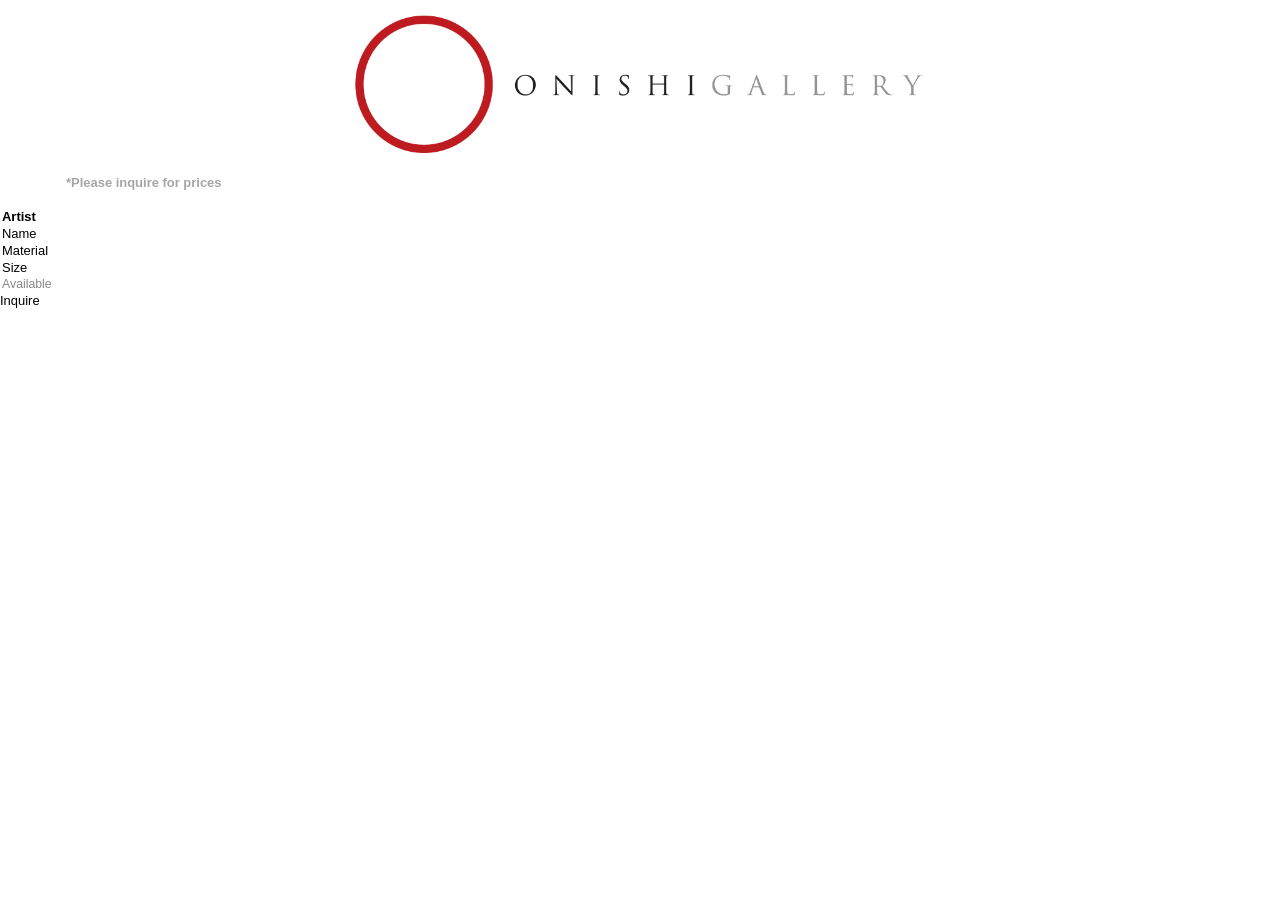
==== index.html @ 63615d31 "Initial commit: Asian Week Catalogue static site" ====
<!DOCTYPE html>
<html lang="en">
  <head>
    <meta charset="utf-8" />
    <meta name="viewport" content="width=device-width, initial-scale=1.0">

    <title>Sketch</title>

    <link rel="stylesheet" type="text/css" href="style.css">

    <script src="libraries/p5.min.js"></script>
    <script src="libraries/p5.sound.min.js"></script>
  </head>

  <body>
    <div class="title">
      <a href="https://www.onishigallery.com/" class="title">
        <img src="assets/onishi_gallery_logo.png" alt="Onishi Gallery Logo" class="logo">
      </a>
    </div>
    <div class="message">
      <p>*Please inquire for prices</p>
    </div>
    <div class="info">
      <img class="photo">
      <p class="artist">Artist</p>
      <p class="name">Name</p>
      <p class="material">Material</p>
      <p class="size">Size</p>
      <p class="availability">Available</p>
      <a class="button">Inquire</a>
    </div>
    <script src="sketch.js"></script>
  </body>
</html>
---- style.css ----
/* Flex layout for card */

@font-face {
  font-family: 'Glacial Indifference Bold'; /* A name you choose for your font */
  src: url('/assets/GlacialIndifference-Bold.otf') format('otf')
}

@font-face {
  font-family: 'Glacial Indifference'; /* A name you choose for your font */
  src: url('/assets/GlacialIndifference-Regular.otf') format('otf')
}

.logo{
  width: 45%;
  height: auto;
  margin-bottom: 20px;
  margin-top: 10px;
}

.card-flex {
  display: flex;
  align-items: flex-start;
}
.card .photo {
  width: 120px;
  height: auto;
  object-fit: cover;
  margin-right: 10px;
  flex-shrink: 0;
  aspect-ratio: 1 / 1; /* Forces a perfect square (1:1 ratio) */
  object-fit: cover;  /* Ensures the image fills the container without distortion or empty space, cropping if necessary */
  object-position: center;
}
.card-content {
  display: flex;
  flex-direction: column;
  align-items: flex-start;
  justify-content: flex-start;
  flex: 1;
}
.inquire-btn {
  margin:auto;
  padding: 8px 18px;
  background: #ffffff;
  color: #000000;
  border: 1px,solid, #000000;
  font-weight: bold;
  cursor: pointer;
  transition: background 0.2s;
}
.inquire-btn:hover {
  background: #005a40;
}
/* Card styles for catalogue items */
.card {
  border-radius: 8px;
  margin: 16px auto;
  width: 80%;
  background: #fff;
}

.artist{
  font-weight: bold;
  margin: 2px
}

/* .name {
  margin: 2px;
}

.material {
  color: #555;
  margin: 2px;
}

.material {
  color: #555;
  margin: 2px;
} */

.availability {
  color: #888;
  font-size: 0.95em;
  margin:2px
}

html, body {
  margin: 0;
  padding: 0;
  font-family: 'Glacial Indifference', sans-serif;
  font-size: 0.9em;
}

canvas {
  display: block;
}

.title{
  margin: auto;
  display: flex;
  justify-content: center; /* Centers horizontally */
  align-items: center;
}

.horizontal{
  display: flex;
  flex-direction: row;
}

p{
  margin: 2px;
}

.message{
  width: 90%;
  margin: auto;
}

.message p{
  font-weight: bold;
  color: #a6a6a6;
}
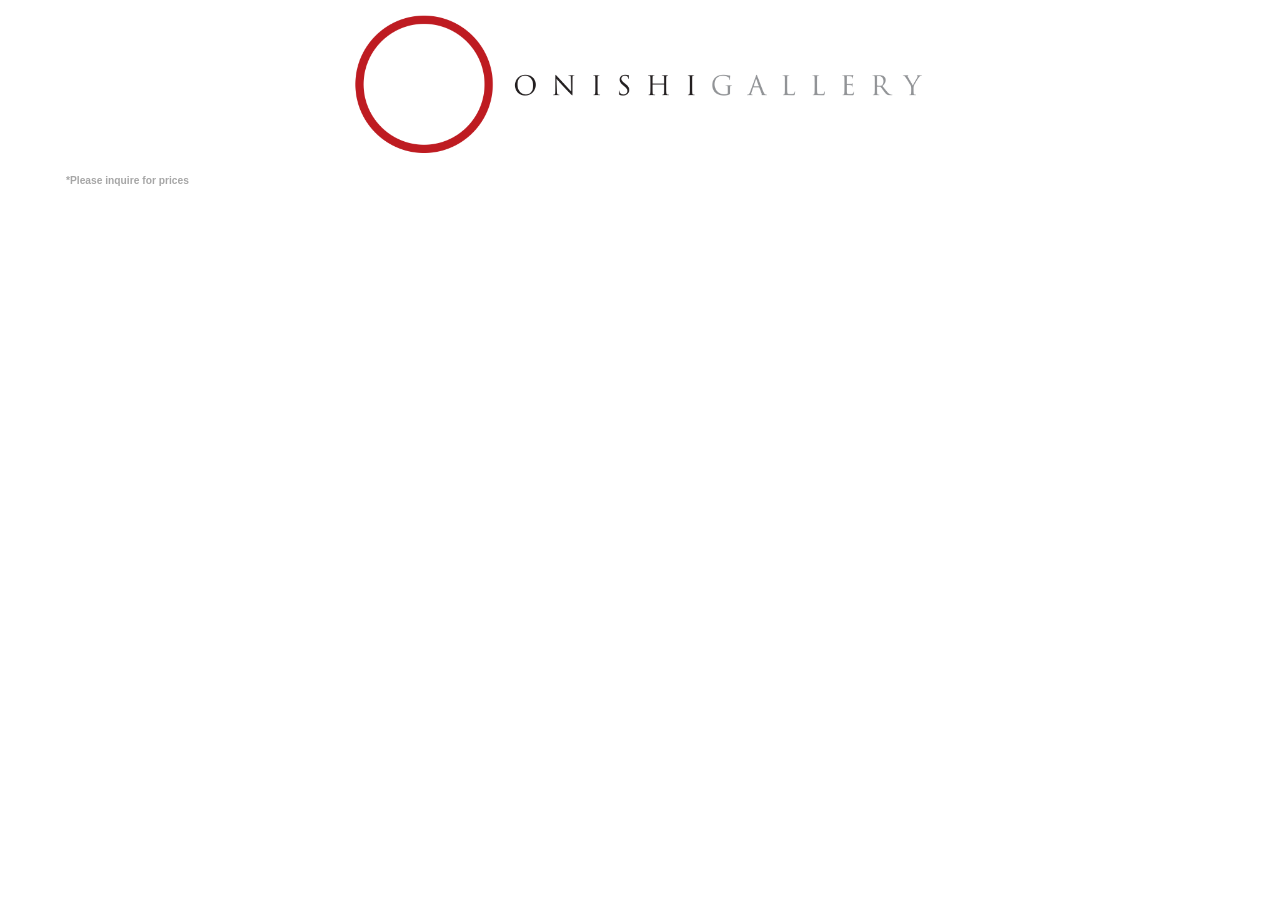
==== commit 5dd58270: "changes in sizing (for phone)" ====
--- a/index.html
+++ b/index.html
@@ -23,12 +23,12 @@
     </div>
     <div class="info">
       <img class="photo">
-      <p class="artist">Artist</p>
-      <p class="name">Name</p>
-      <p class="material">Material</p>
-      <p class="size">Size</p>
-      <p class="availability">Available</p>
-      <a class="button">Inquire</a>
+      <p class="artist"></p>
+      <p class="name"></p>
+      <p class="material"></p>
+      <p class="size"></p>
+      <p class="availability"></p>
+      <a class="button"></a>
     </div>
     <script src="sketch.js"></script>
   </body>
--- a/style.css
+++ b/style.css
@@ -1,3 +1,6 @@
+.not-available {
+  color: rgb(144, 48, 48) !important;
+}
 /* Flex layout for card */
 
 @font-face {
@@ -22,7 +25,7 @@
   align-items: flex-start;
 }
 .card .photo {
-  width: 120px;
+  width: 25%;
   height: auto;
   object-fit: cover;
   margin-right: 10px;
@@ -37,20 +40,18 @@
   align-items: flex-start;
   justify-content: flex-start;
   flex: 1;
+  width: 50%;
 }
 .inquire-btn {
   margin:auto;
-  padding: 8px 18px;
+  padding: 8px 10px;
   background: #ffffff;
   color: #000000;
   border: 1px,solid, #000000;
   font-weight: bold;
   cursor: pointer;
-  transition: background 0.2s;
 }
-.inquire-btn:hover {
-  background: #005a40;
-}
+
 /* Card styles for catalogue items */
 .card {
   border-radius: 8px;
@@ -64,20 +65,6 @@
   margin: 2px
 }
 
-/* .name {
-  margin: 2px;
-}
-
-.material {
-  color: #555;
-  margin: 2px;
-}
-
-.material {
-  color: #555;
-  margin: 2px;
-} */
-
 .availability {
   color: #888;
   font-size: 0.95em;
@@ -88,7 +75,7 @@
   margin: 0;
   padding: 0;
   font-family: 'Glacial Indifference', sans-serif;
-  font-size: 0.9em;
+  font-size: 0.8em;
 }
 
 canvas {
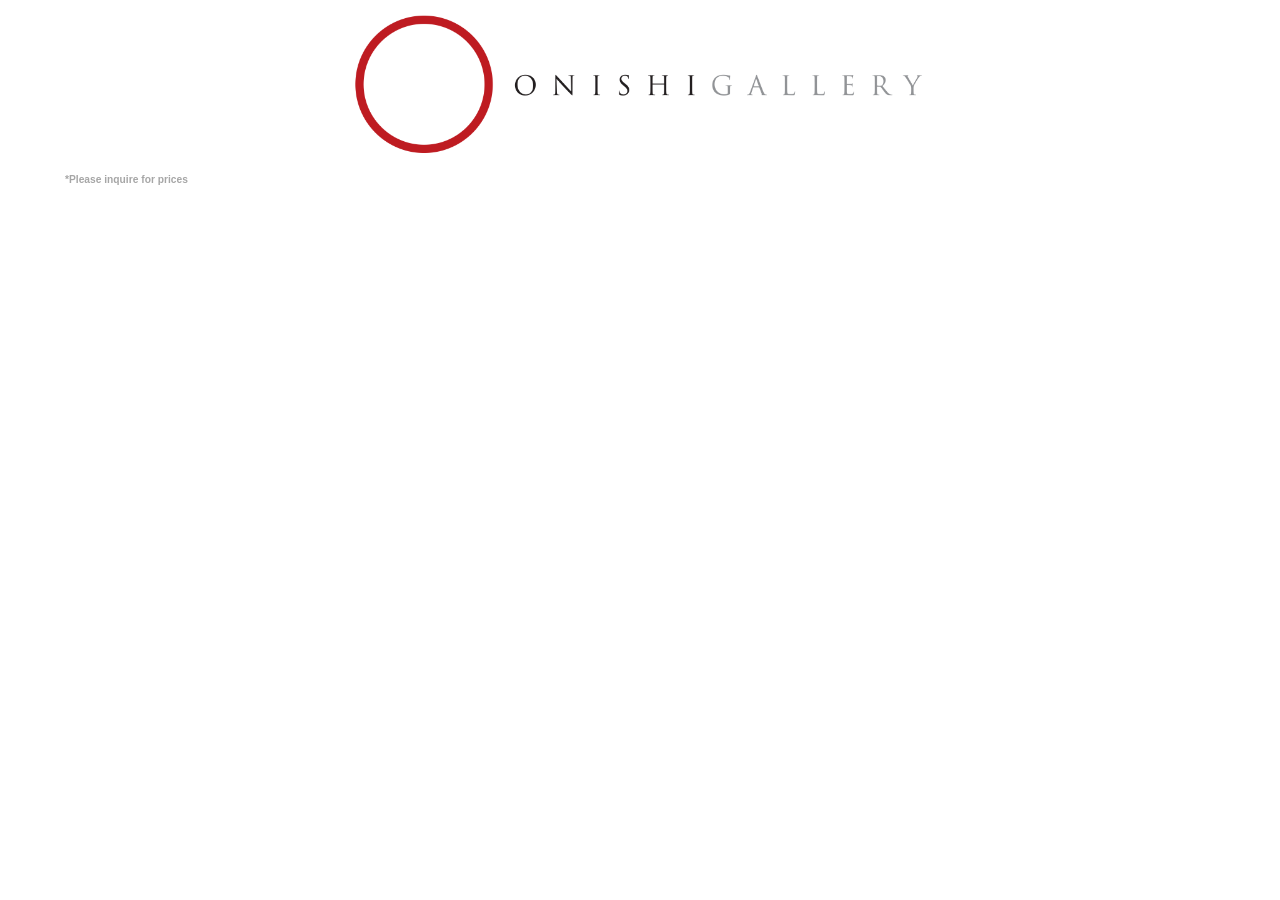
==== commit a9abd705: "add icon" ====
--- a/index.html
+++ b/index.html
@@ -4,9 +4,10 @@
     <meta charset="utf-8" />
     <meta name="viewport" content="width=device-width, initial-scale=1.0">
 
-    <title>Sketch</title>
+    <title>Onishi Gallery</title>
 
     <link rel="stylesheet" type="text/css" href="style.css">
+    <link rel="icon" type="image/png" href="/assets/icon_logo.png">
 
     <script src="libraries/p5.min.js"></script>
     <script src="libraries/p5.sound.min.js"></script>
--- a/style.css
+++ b/style.css
@@ -23,7 +23,9 @@
 .card-flex {
   display: flex;
   align-items: flex-start;
+  width: 100%;
 }
+
 .card .photo {
   width: 25%;
   height: auto;
@@ -56,19 +58,16 @@
 .card {
   border-radius: 8px;
   margin: 16px auto;
-  width: 80%;
-  background: #fff;
+  width: 85%;
 }
 
 .artist{
   font-weight: bold;
-  margin: 2px
 }
 
 .availability {
   color: #888;
   font-size: 0.95em;
-  margin:2px
 }
 
 html, body {
@@ -95,7 +94,7 @@
 }
 
 p{
-  margin: 2px;
+  margin: 1px;
 }
 
 .message{
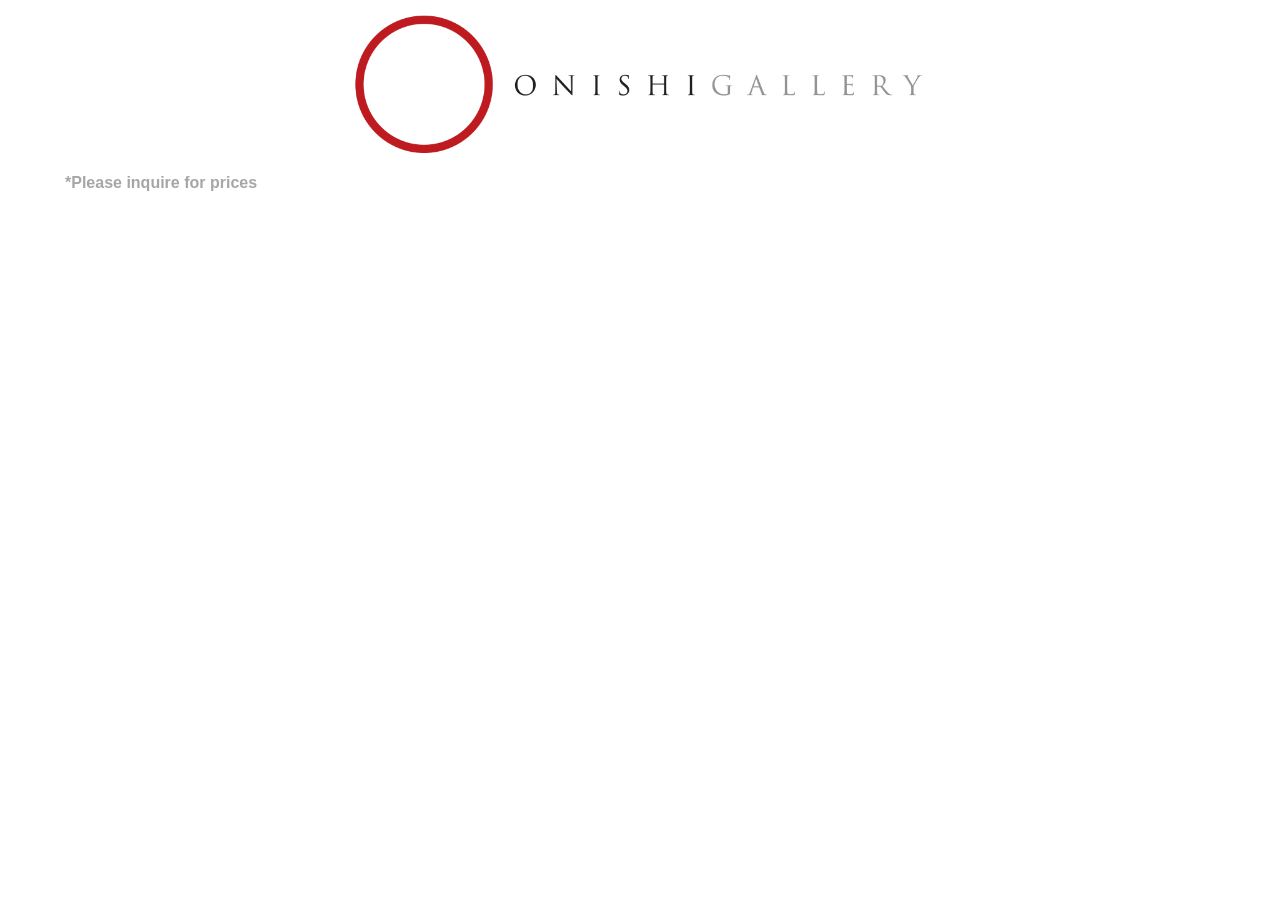
==== commit 6128234f: "test" ====
--- a/index.html
+++ b/index.html
@@ -4,7 +4,7 @@
     <meta charset="utf-8" />
     <meta name="viewport" content="width=device-width, initial-scale=1.0">
 
-    <title>Onishi Gallery</title>
+    <title>Onishi Gallery Checklist</title>
 
     <link rel="stylesheet" type="text/css" href="style.css">
     <link rel="icon" type="image/png" href="/assets/icon_logo.png">
--- a/style.css
+++ b/style.css
@@ -74,7 +74,7 @@
   margin: 0;
   padding: 0;
   font-family: 'Glacial Indifference', sans-serif;
-  font-size: 0.8em;
+  font-size: 1em;
 }
 
 canvas {
@@ -105,4 +105,10 @@
 .message p{
   font-weight: bold;
   color: #a6a6a6;
+}
+
+@media only screen and (max-width: 600px) {
+  body{
+    font-size: 0.8em;
+  }
 }
